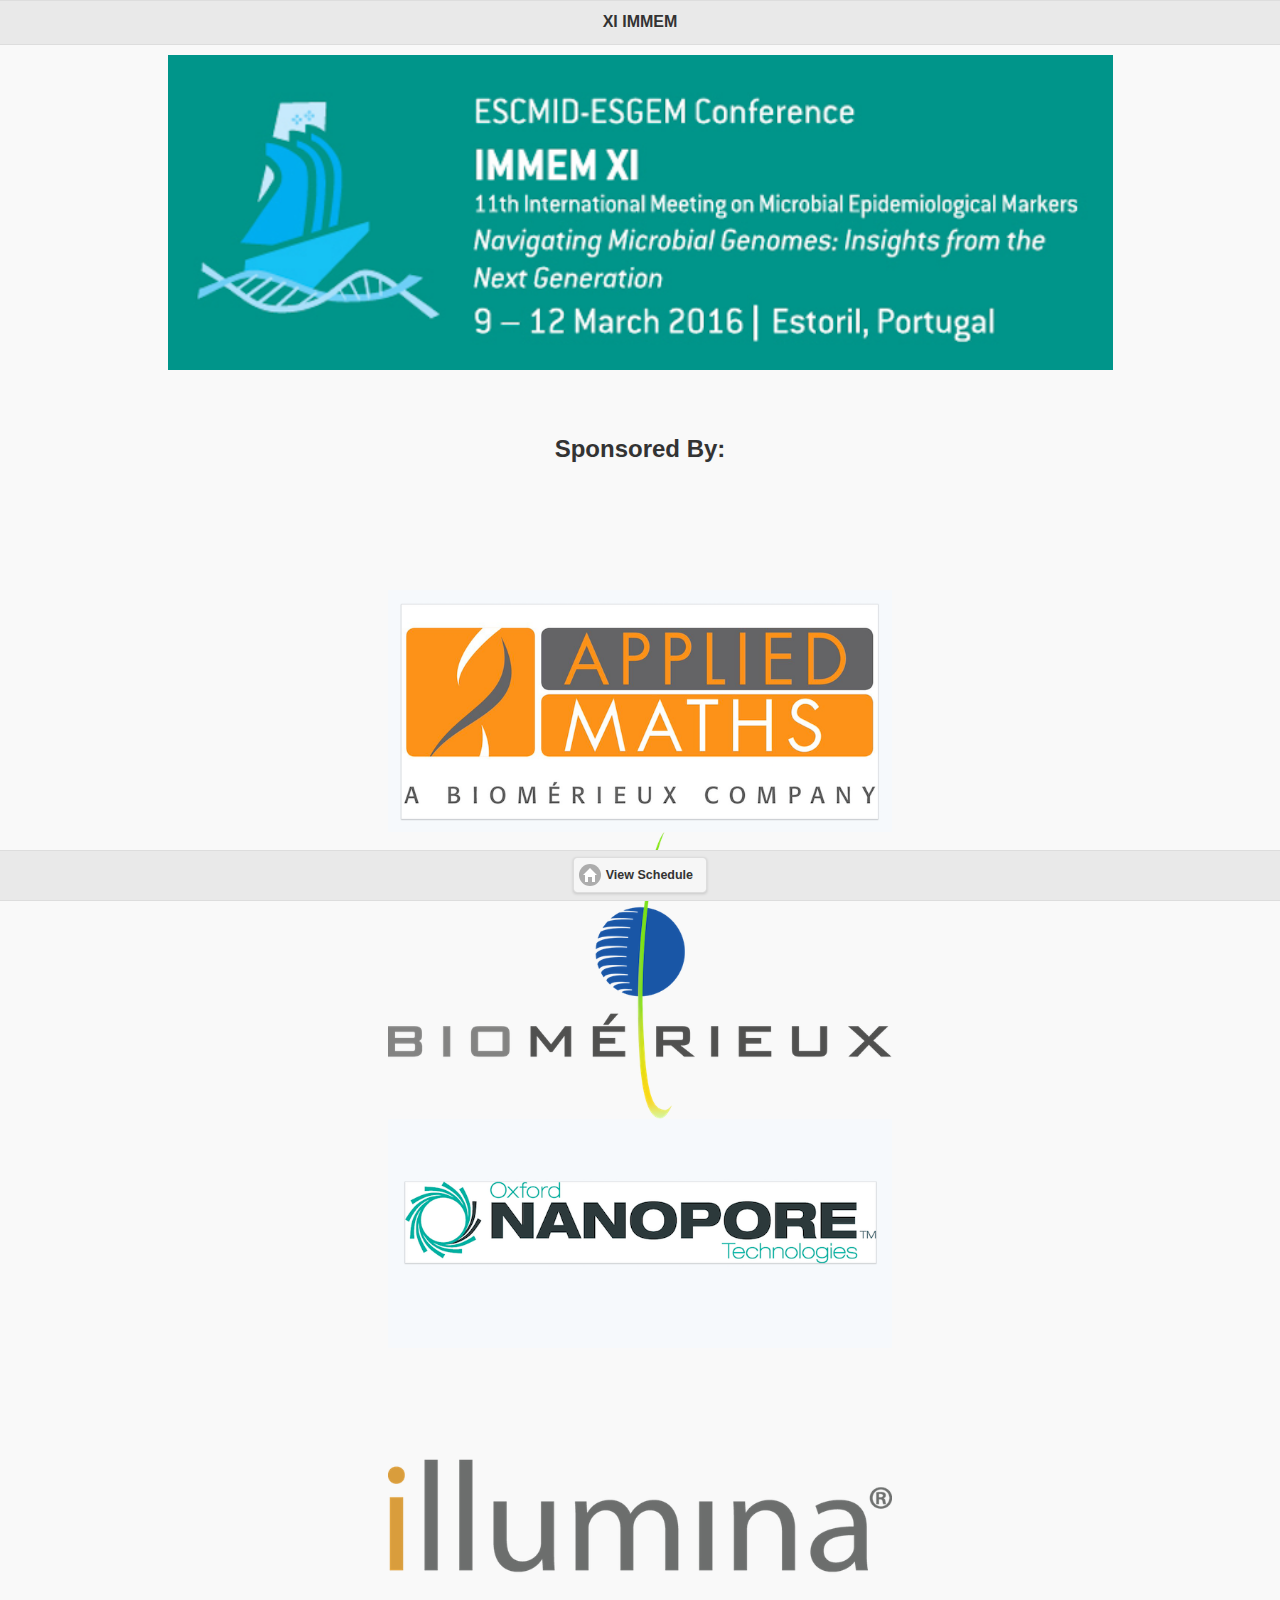
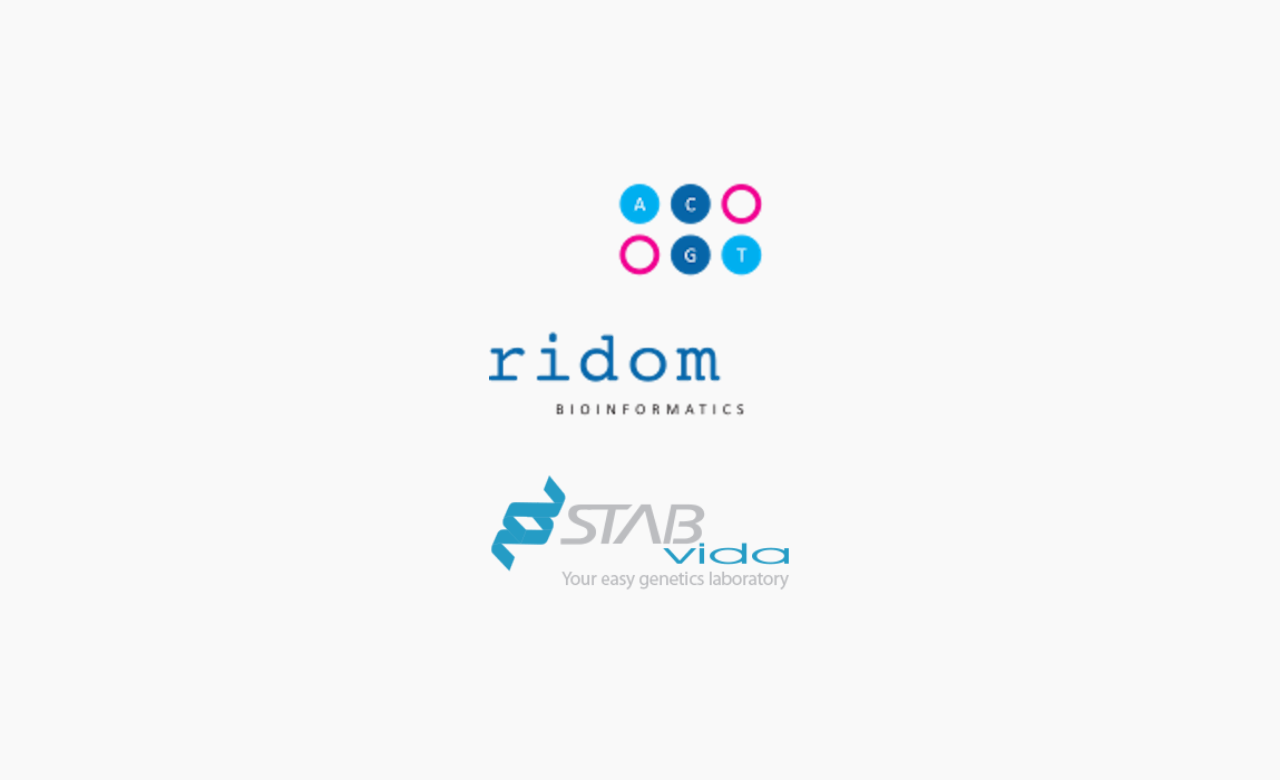
==== index.html @ 9d1d913e "tweet" ====
<html>
<head>
	<title>IMMEM XI Schedule</title>
	<meta name="viewport" content="width=device-width, initial-scale=1">
	<link rel="stylesheet" type="text/css" href="public/css/jquery.mobile-1.4.5.min.css">
	<link rel="stylesheet" type="text/css" href="public/css/style.css">
	<link rel="stylesheet" type="text/css" href="public/css/test.css">
	<script type="text/javascript" src="public/javascripts/jquery-1.12.1.min.js"></script>
	<script type="text/javascript" src="public/javascripts/jquery.mobile-1.4.5.min.js"></script>
	<script type="text/javascript" src="public/javascripts/papaparse.js"></script>
	<script type="text/javascript" src="public/javascripts/stringops.js"></script>
	<script type="text/javascript" src="public/javascripts/namesAndTitles.js"></script>
	<script type="text/javascript" src="index.js"></script>
	<script type="text/javascript" src="public/javascripts/readSchedule.js"></script>
	<script type="text/javascript" src="public/javascripts/schedule_utils.js"></script>
	<script type="text/javascript" src="public/javascripts/specialCasesFormat.js"></script>
	<script type="text/javascript" src="public/javascripts/read_csv.js"></script>
	<script type="text/javascript" src="public/javascripts/parseInformation.js"></script>
	<script type="text/javascript" src="public/javascripts/generalSchedule.js"></script>
</head>
<body>

	<div data-role="page" data-theme="a" id="demo-page" class="my-page" data-url="demo-page">
	    <div data-role="header">
	        <h1>XI IMMEM</h1>
	    </div><!-- /header -->
	    <div role="main" class="ui-content" style="text-align:center;">
	    	<div><a href="//www.escmid.org/research_projects/escmid_conferences/immem_xi/"><img style="width:75%" src="public/images/sponsors/immem_xi.png"></a></div>
	    	<div style="margin-top:5%;">
	    	<label style="font-size:150%;"><b>Sponsored By:</b></label></div>
	    	<div style="margin:10%;">
				<div><a href="//www.applied-maths.com/"><img style="width:50%;" src="public/images/sponsors/appliedmaths.png"></a></div>
				<div><a href="//www.biomerieux.com/"><img style="width:50%;" src="public/images/sponsors/biomerieux.png"></a></div>
				<div><a href="//www.nanoporetech.com/"><img style="width:50%;" src="public/images/sponsors/nonopore.png"></a></div>
				<div><a href="//www.illumina.com/"><img style="width:50%;" src="public/images/sponsors/illumina-logo.png"></a></div>
				<div><a href="//www.ridom.de/"><img style="width:30%;" src="public/images/sponsors/ridom_logo.png"></a></div>
				<div><a href="//www.stabvida.com/"><img style="width:30%;" src="public/images/sponsors/6_logo-stab_vida.png"></a></div>
			</div>
	    </div><!-- /content -->

	    <div data-role="footer" data-position="fixed" style="text-align:center;">
			<a id="buttonScheduleSponsor" href="#mainPage" class="ui-btn ui-icon-home ui-btn-icon-left ui-shadow ui-corner-all">View Schedule</a>
		</div><!-- /footer -->
	</div>

	<div data-role="page" data-theme="a" id="twitter-hash-page" class="my-page" data-url="twitter-page">
		<div align="center">
			<a class="twitter-timeline" height="90%" href="https://twitter.com/hashtag/immem11" data-widget-id="706631937130110976">immem11 Tweets</a>
			<a class="twitter-mention-button" href="https://twitter.com/intent/tweet?button_hashtag=immem11">Tweet #immem11</a>
		</div>

		<div data-role="footer" data-position="fixed" style="text-align:left;">
			<a id="buttonBackTwitter" href="#mainPage" style="text-align:left;" class="ui-btn ui-icon-back ui-btn-icon-left ui-shadow ui-corner-all">Back</a>
		</div><!-- /footer -->
	</div>

	<div data-role="page" data-theme="a" id="twitter-mentions-page" class="my-page" data-url="twitter-page">
		<div align="center">
			<a class="twitter-timeline" height="90%" href="https://twitter.com/XI_IMMEM" data-widget-id="706793000253452288">@XI_IMMEM</a>
			<a class="twitter-mention-button" href="https://twitter.com/intent/tweet?screen_name=XI_IMMEM">Tweet</a>
		</div>

		<div data-role="footer" data-position="fixed" style="text-align:left;">
			<a id="buttonBackTwitter" href="#mainPage" style="text-align:left;" class="ui-btn ui-icon-back ui-btn-icon-left ui-shadow ui-corner-all">Back</a>
		</div><!-- /footer -->
	</div>

	<div data-role="page" data-theme="a" id="announc-page" class="my-page" data-url="announc-page">
		<div align="center">
			<h3>Announcements</h3>
		</div>

		<div data-role="footer" data-position="fixed" style="text-align:left;">
			<a id="buttonBackAnnouc" href="#mainPage" style="text-align:left;" class="ui-btn ui-icon-back ui-btn-icon-left ui-shadow ui-corner-all">Back</a>
		</div><!-- /footer -->
	</div>

	<div data-role="page" id="mainPage">

		<div data-role="panel" id="searchPanel">
			<button class="ui-btn ui-icon-home ui-btn-icon-left ui-shadow ui-corner-all buttonHome">Home</button>
			<a id="buttonSponsors" href="#announc-page" class="ui-btn ui-icon-info ui-btn-icon-left ui-shadow ui-corner-all">Announcements</a>
			<a id="buttonHasgTwitter" href="#twitter-hash-page" class="ui-btn ui-icon-info ui-btn-icon-left ui-shadow ui-corner-all">#immem11</a>
			<a id="buttonMentionTwitter" href="#twitter-mentions-page" class="ui-btn ui-icon-info ui-btn-icon-left ui-shadow ui-corner-all">@XI_IMMEM</a>
			<a id="buttonSponsors" href="#demo-page" class="ui-btn ui-icon-info ui-btn-icon-left ui-shadow ui-corner-all">Sponsors</a>

			<form class="ui-filterable">
		    	<input id="autocomplete-input-name" data-type="search" placeholder="Search by Name...">
			</form>
			<form class="ui-filterable">
		    	<input id="autocomplete-input-title" data-type="search" placeholder="Search by Title...">
			</form>
			<ul id="listviewName" data-role="listview" data-filter="true" data-filter-reveal="true" data-input="#autocomplete-input-name">
			</ul>
			<ul id="listviewTitle" data-role="listview" data-filter="true" data-filter-reveal="true" data-input="#autocomplete-input-title">
			</ul>
		</div><!-- /panel -->

		<div data-role="header" data-position="fixed">
			<a href="#searchPanel" class="ui-btn ui-btn-inline ui-shadow ui-corner-all ui-icon-grid ui-btn-icon-left">Options</a>
			<h2>XI IMMEM</h2>
		</div><!-- /header -->

		<div id="scheduleInfo" role="main" class="ui-content">

			<div id="totalContentresults">
				<div id="resultsDiv"></div>
				<div id="infoOral" style="margin-top: 2%; margin-bottom:2%;"></div>
				<table id="tableResultsOral" class="ui-body-d ui-shadow table-stripe ui-responsive" data-column-btn-theme="b" data-column-popup-theme="a">
					<thead id="headertableResultsOral"></thead>
					<tbody id="bodytableResultsOral"></tbody>
				</table>
				<br>
				<div id="infoPoster" style="margin-top: 2%; margin-bottom:2%;"></div>
				<table id="tableResultsPoster" class="ui-body-d ui-shadow table-stripe ui-responsive" data-column-btn-theme="b" data-column-popup-theme="a">
					<thead id="headertableResultsPoster"></thead>
					<tbody id="bodytableResultsPoster"></tbody>
				</table>
			</div>

			<div id="totalContentsessoinInfo">
				<div id="sessionInfoSection"></div>
				<div id="sessionInfoDiv" class="sessiontable">
					<div id="sessionInfoTableContainer"></div>
					<table id="sessionInfoTable" class="ui-body-d ui-shadow table-stripe ui-responsive" data-column-btn-theme="b" data-column-popup-theme="a">
						<thead id="headersessionInfoTable"></thead>
						<tbody id="bodysessionInfoTable"></tbody>
					</table>
				</div>
			</div>

			<div id="totalContentschedule">
				<ul data-role="listview">
					<li><img src="public/images/Logo_Schiff_vektor_01.jpg">
						<p>Navigating Microbial Genomes: Insights from the Next Generation</p>
						<p>an ESCMID - ESGEM Conference</p>
						<p>9 - 12 March 2016, Estoril, Portugal</p>
					</li>
				</ul>
				<div class="contentDiv">
					<h3 style="text-align:center;">Schedule</h3>
					<div id="dayone" class="scheduletable">
						<div id="date1"></div>
						<table id="table1" class="ui-body-d ui-shadow table-stripe ui-responsive" data-column-btn-theme="b" data-column-popup-theme="a">
							<thead id="header1"></thead>
							<tbody id="body1"></tbody>
						</table>
					</div>
					<div id="daytwo" class="scheduletable">
						<div id="date2"></div>
						<table id="table2" class="ui-body-d ui-shadow table-stripe ui-responsive" data-column-btn-theme="b" data-column-popup-theme="a">
							<thead id="header2"></thead>
							<tbody id="body2"></tbody>
						</table>
					</div>
					<div id="daythree" class="scheduletable">
						<div id="date3"></div>
						<table id="table3" class="ui-body-d ui-shadow table-stripe ui-responsive" data-column-btn-theme="b" data-column-popup-theme="a">
							<thead id="header3"></thead>
							<tbody id="body3"></tbody>
						</table>
					</div>
					<div id="dayfour" class="scheduletable">
						<div id="date4"></div>
						<table id="table4" class="ui-body-d ui-shadow table-stripe ui-responsive" data-column-btn-theme="b" data-column-popup-theme="a">
							<thead id="header4"></thead>
							<tbody id="body4"></tbody>
						</table>
					</div>
				</div>
			</div>

		</div><!-- /content -->


		<div id="footerdiv" data-role="footer" data-position="fixed" style="text-align:center;">
			<div class="ui-grid-b">
			    <div class="ui-block-a"><div style="text-align:left;">
					<button id="buttonBack" style="text-align:left;display:none;" class="ui-btn ui-icon-back ui-btn-icon-left ui-shadow ui-corner-all">Back</button>
				</div></div>
			    <div class="ui-block-b"><div style="text-align:center;">
					<button id="buttonSchedule" class="ui-btn ui-icon-home ui-btn-icon-left ui-shadow ui-corner-all">Schedule</button>
				</div></div>
			</div><!-- /grid-b -->
		</div><!-- /footer -->
	</div><!-- /page -->

</body>
<script>!function(d,s,id){var js,fjs=d.getElementsByTagName(s)[0],p=/^http:/.test(d.location)?'http':'https';if(!d.getElementById(id)){js=d.createElement(s);js.id=id;js.src=p+"://platform.twitter.com/widgets.js";fjs.parentNode.insertBefore(js,fjs);}}(document,"script","twitter-wjs");</script>
</html>
---- public/css/style.css ----
table{
	width: 100%;
	font-size: 80%;
	min-width:10%;
}

#totalContent{
	width:100%;
	height: 100%;
}


.contentDiv{
	margin-top: 3%;
	margin-left: 5%;
	margin-right: 5%;
}

.divider{
	border-top: 2px solid black;
	padding: 1%;
}

.hasInfo{
	background-color: #cfe7f6;
}

.breakLine{
	background: white;
	margin: 2%;
}

.firstColumn{
	width: 10%;
	padding: 1%;
}

.firstPosterColumn{
	width: 10%;
	padding: 1%;
}

.secondPosterColumn{
	width: 80%;
	padding: 1%;
}

.thirdPosterColumn{
	width: 10%;
	padding: 1%;
}

.secondColumn{
	width: 90%;
	padding: 1%;
}

#resultsInfo{
	display: none;
}

#scheduleInfo{
	display: block;
}


.scheduletable{
	margin-top: 5%;
}

tbody tr:hover{
	background-color: #deedde;
	cursor: pointer;
}
---- public/css/test.css ----
/* A bit custom styling */
.my-page .ui-listview li .ui-btn p {
    color: #c0c0c0;
}
.my-page .ui-listview li .ui-btn .ui-li-aside {
    color: #eee;
}
/* First breakpoint is 48em (768px). 3 column layout. Tiles 250x250 pixels incl. margin at the breakpoint. */
@media ( min-width: 48em ) {
    .my-page .ui-content {
        padding: .5625em; /* 9px */
    }
    .my-page .ui-listview li {
        float: left;
        width: 30.9333%; /* 33.3333% incl. 2 x 1.2% margin */
        height: 14.5em; /* 232p */
        margin: .5625em 1.2%;
    }
    .my-page .ui-listview li > .ui-btn {
        -webkit-box-sizing: border-box; /* include padding and border in height so we can set it to 100% */
        -moz-box-sizing: border-box;
        -ms-box-sizing: border-box;
        box-sizing: border-box;
        height: 100%;
    }
    .my-page .ui-listview li.ui-li-has-thumb .ui-li-thumb {
        height: auto; /* To keep aspect ratio. */
        max-width: 100%;
        max-height: none;
    }
    /* Make all list items and anchors inherit the border-radius from the UL. */
    .my-page .ui-listview li,
    .my-page .ui-listview li .ui-btn,
    .my-page .ui-listview .ui-li-thumb {
        -webkit-border-radius: inherit;
        border-radius: inherit;
    }
    /* Hide the icon */
    .my-page .ui-listview .ui-btn-icon-right:after {
        display: none;
    }
    /* Make text wrap. */
    .my-page .ui-listview h2,
    .my-page .ui-listview p {
        white-space: normal;
        overflow: visible;
        position: absolute;
        left: 0;
        right: 0;
    }
    /* Text position */
    .my-page .ui-listview h2 {
        font-size: 1.25em;
        margin: 0;
        padding: .125em 1em;
        bottom: 50%;
    }
    .my-page .ui-listview p {
        font-size: 1em;
        margin: 0;
        padding: 0 1.25em;
        min-height: 50%;
        bottom: 0;
    }
    /* Semi transparent background and different position if there is a thumb. The button has overflow hidden so we don't need to set border-radius. */
    .ui-listview .ui-li-has-thumb h2,
    .ui-listview .ui-li-has-thumb h2 {
        bottom: 35%;
    }
    .ui-listview .ui-li-has-thumb p {
        min-height: 35%;
    }
    /* ui-li-aside has class .ui-li-desc as well so we have to override some things. */
    .my-page .ui-listview .ui-li-aside {
        padding: .125em .625em;
        width: auto;
        min-height: 0;
        top: 0;
        left: auto;
        bottom: auto;
        /* Custom styling. */
        background: #990099;
        background: rgba(153,0,153,.85);
        -webkit-border-top-right-radius: inherit;
        border-top-right-radius: inherit;
        -webkit-border-bottom-left-radius: inherit;
        border-bottom-left-radius: inherit;
        -webkit-border-bottom-right-radius: 0;
        border-bottom-right-radius: 0;
    }
    /* If you want to add shadow, don't kill the focus style. */
    .my-page .ui-listview li {
        -moz-box-shadow: 0px 0px 9px #111;
        -webkit-box-shadow: 0px 0px 9px #111;
        box-shadow: 0px 0px 9px #111;
    }
    /* Images mask the hover bg color so we give desktop users feedback by applying the focus style on hover as well. */
    .my-page .ui-listview li > .ui-btn:hover {
        -moz-box-shadow: 0px 0px 12px #33ccff;
        -webkit-box-shadow: 0px 0px 12px #33ccff;
        box-shadow: 0px 0px 12px #33ccff;
    }
    /* Animate focus and hover style, and resizing. */
    .my-page .ui-listview li,
    .my-page .ui-listview .ui-btn {
        -webkit-transition: all 500ms ease;
        -moz-transition: all 500ms ease;
        -o-transition: all 500ms ease;
        -ms-transition: all 500ms ease;
        transition: all 500ms ease;
    }
}
/* Second breakpoint is 63.75em (1020px). 4 column layout. Tiles will be 250x250 pixels incl. margin again at the breakpoint. */
@media ( min-width: 63.75em ) {
    .my-page .ui-content {
        padding: .625em; /* 10px */
    }
    /* Set a max-width for the last breakpoint to prevent too much stretching on large screens.
    By setting the max-width equal to the breakpoint width minus padding we keep square tiles. */
    .my-page .ui-listview {
        max-width: 62.5em; /* 1000px */
        margin: 0 auto;
    }
    /* Because of the 1000px max-width the width will always be 230px (and margin left/right 10px),
    but we stick to percentage values for demo purposes. */
    .my-page .ui-listview li {
        width: 23%;
        height: 230px;
        margin: .625em 1%;
    }
}
/* For this demo we used images with a size of 310x310 pixels. Just before the second breakpoint the images reach their max width: 1019px - 2 x 9px padding = 1001px x 30.9333% = ~310px */
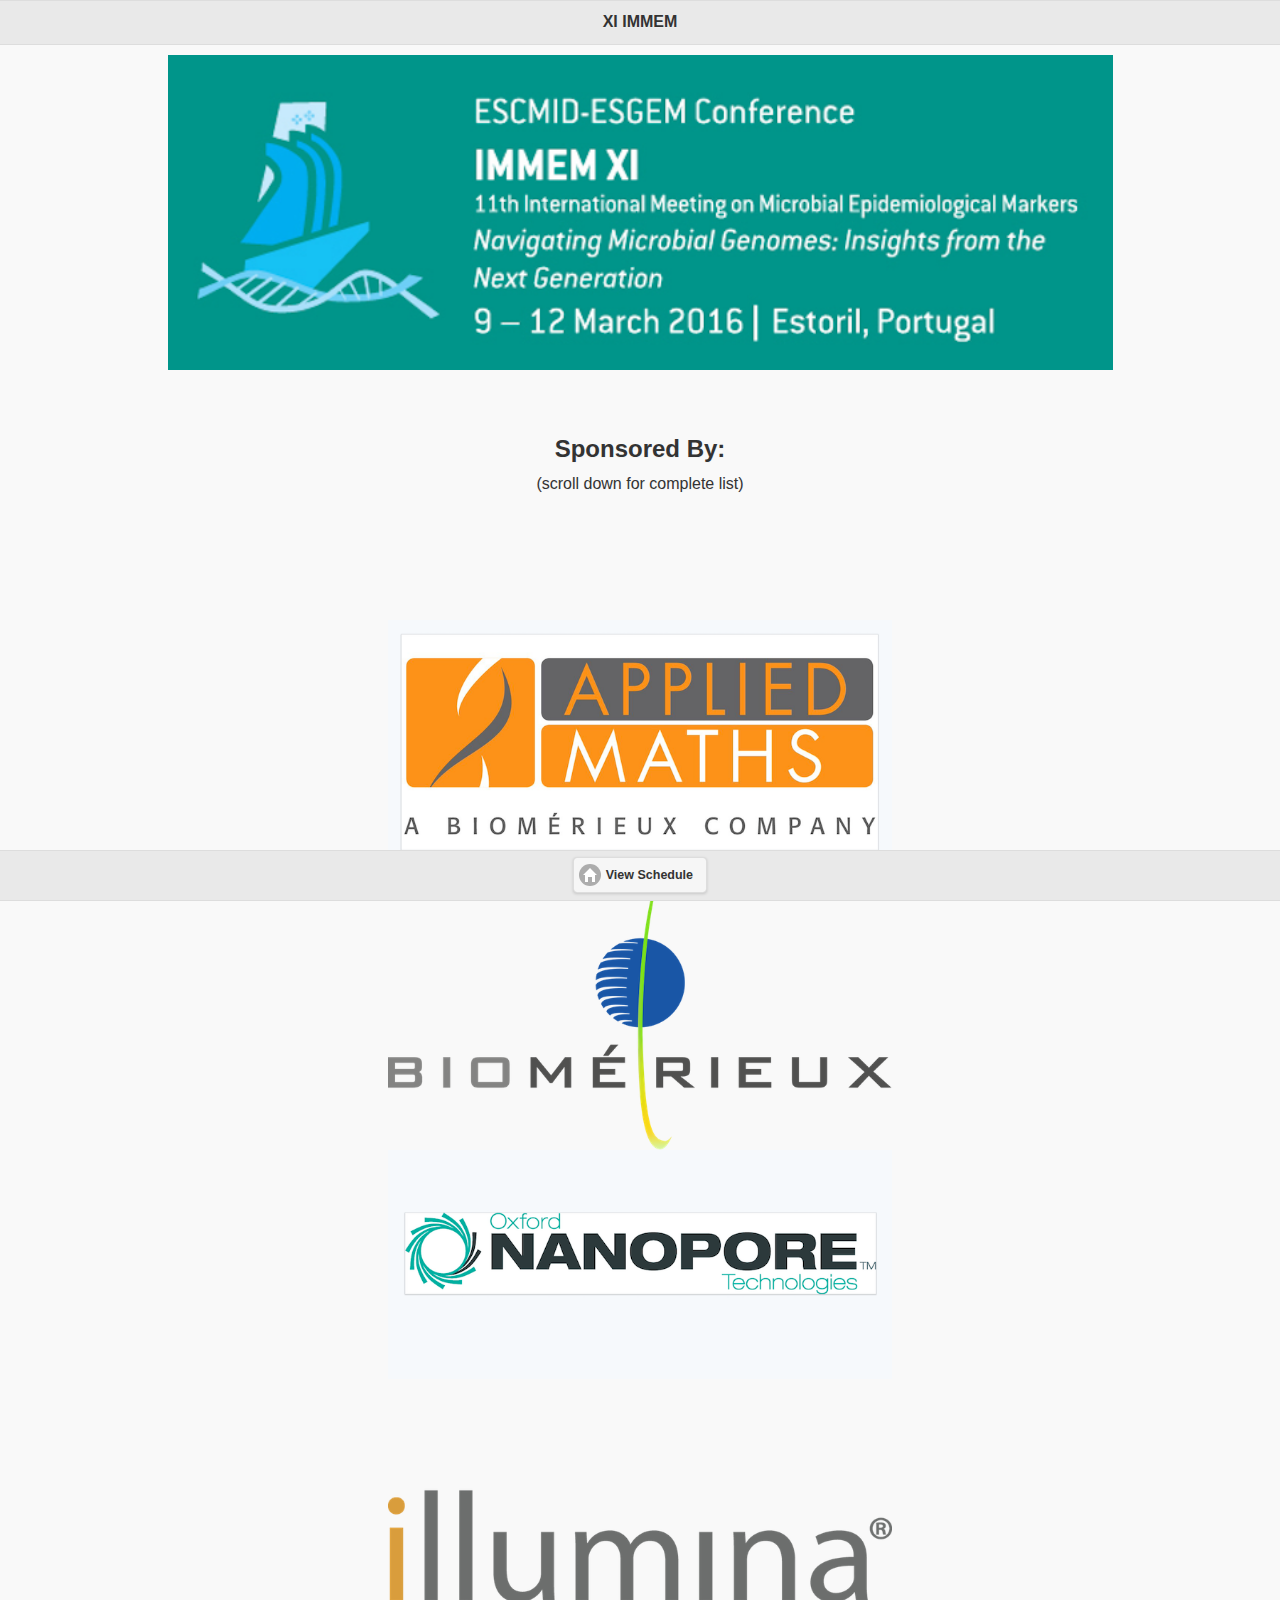
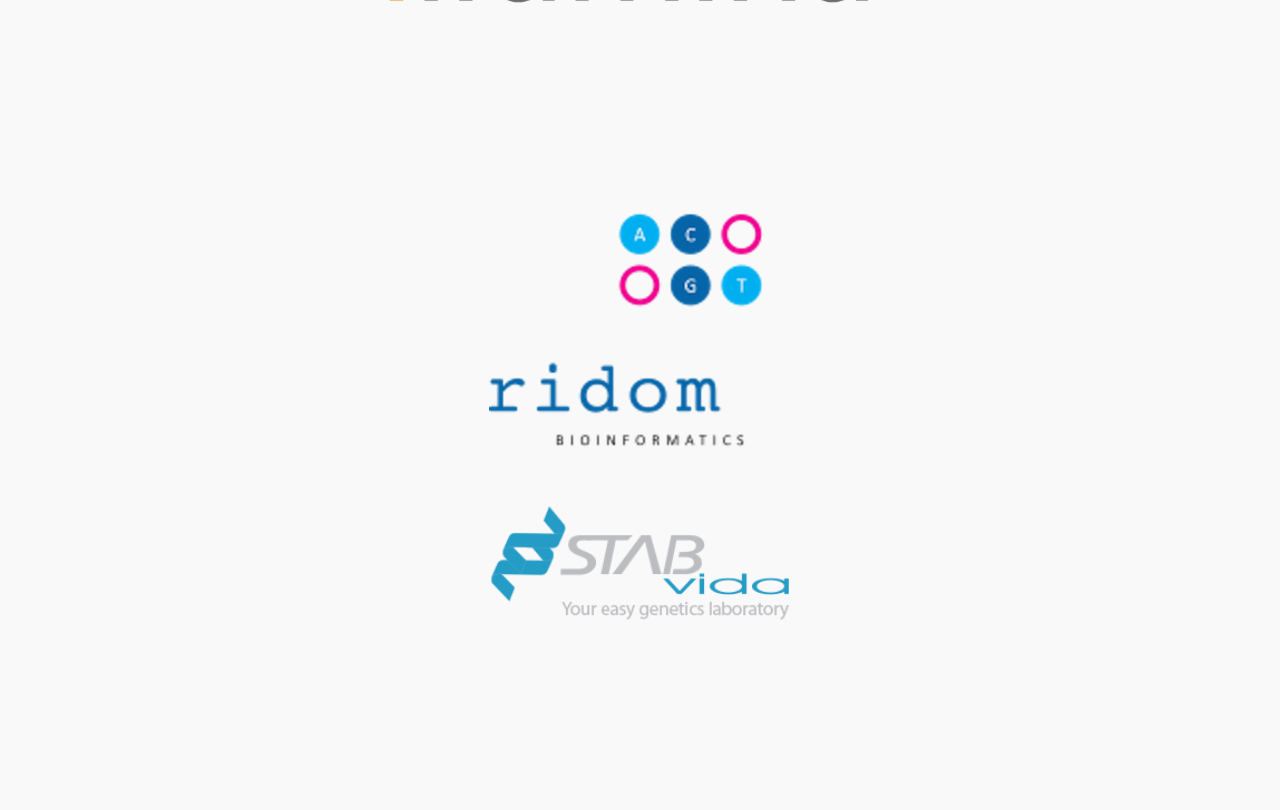
==== commit 8bf9a994: "version1" ====
--- a/index.html
+++ b/index.html
@@ -5,6 +5,7 @@
 	<link rel="stylesheet" type="text/css" href="public/css/jquery.mobile-1.4.5.min.css">
 	<link rel="stylesheet" type="text/css" href="public/css/style.css">
 	<link rel="stylesheet" type="text/css" href="public/css/test.css">
+	<link rel="stylesheet" type="text/css" href="public/css/icon-pack-custom.css">
 	<script type="text/javascript" src="public/javascripts/jquery-1.12.1.min.js"></script>
 	<script type="text/javascript" src="public/javascripts/jquery.mobile-1.4.5.min.js"></script>
 	<script type="text/javascript" src="public/javascripts/papaparse.js"></script>
@@ -27,7 +28,9 @@
 	    <div role="main" class="ui-content" style="text-align:center;">
 	    	<div><a href="//www.escmid.org/research_projects/escmid_conferences/immem_xi/"><img style="width:75%" src="public/images/sponsors/immem_xi.png"></a></div>
 	    	<div style="margin-top:5%;">
-	    	<label style="font-size:150%;"><b>Sponsored By:</b></label></div>
+	    	<label style="font-size:150%;"><b>Sponsored By:</b></label>
+	    	<label style="font-size:100%;">(scroll down for complete list)</label>
+	    </div>
 	    	<div style="margin:10%;">
 				<div><a href="//www.applied-maths.com/"><img style="width:50%;" src="public/images/sponsors/appliedmaths.png"></a></div>
 				<div><a href="//www.biomerieux.com/"><img style="width:50%;" src="public/images/sponsors/biomerieux.png"></a></div>
@@ -46,28 +49,44 @@
 	<div data-role="page" data-theme="a" id="twitter-hash-page" class="my-page" data-url="twitter-page">
 		<div align="center">
 			<a class="twitter-timeline" height="90%" href="https://twitter.com/hashtag/immem11" data-widget-id="706631937130110976">immem11 Tweets</a>
-			<a class="twitter-mention-button" href="https://twitter.com/intent/tweet?button_hashtag=immem11">Tweet #immem11</a>
 		</div>
 
 		<div data-role="footer" data-position="fixed" style="text-align:left;">
-			<a id="buttonBackTwitter" href="#mainPage" style="text-align:left;" class="ui-btn ui-icon-back ui-btn-icon-left ui-shadow ui-corner-all">Back</a>
+			<div class="ui-grid-b">
+			    <div class="ui-block-a"><div style="text-align:left;">
+					<a id="buttonBackTwitterHash" href="#mainPage" style="text-align:left;" class="ui-btn ui-icon-back ui-btn-icon-left ui-shadow ui-corner-all">Back</a>
+				</div></div>
+			    <div class="ui-block-b"><div style="text-align:center;">
+					<a class="twitter-mention-button" data-size="large" href="https://twitter.com/intent/tweet?button_hashtag=immem11">Tweet #immem11</a>
+				</div></div>
+			</div><!-- /grid-b -->
 		</div><!-- /footer -->
 	</div>
 
 	<div data-role="page" data-theme="a" id="twitter-mentions-page" class="my-page" data-url="twitter-page">
 		<div align="center">
 			<a class="twitter-timeline" height="90%" href="https://twitter.com/XI_IMMEM" data-widget-id="706793000253452288">@XI_IMMEM</a>
-			<a class="twitter-mention-button" href="https://twitter.com/intent/tweet?screen_name=XI_IMMEM">Tweet</a>
 		</div>
 
 		<div data-role="footer" data-position="fixed" style="text-align:left;">
-			<a id="buttonBackTwitter" href="#mainPage" style="text-align:left;" class="ui-btn ui-icon-back ui-btn-icon-left ui-shadow ui-corner-all">Back</a>
+			<div class="ui-grid-b">
+			    <div class="ui-block-a"><div style="text-align:left;">
+					<a id="buttonBackTwitterMention" href="#mainPage" style="text-align:left;" class="ui-btn ui-icon-back ui-btn-icon-left ui-shadow ui-corner-all">Back</a>
+				</div></div>
+			    <div class="ui-block-b"><div style="text-align:center;">
+					<a class="twitter-mention-button"  data-size="large" href="https://twitter.com/intent/tweet?screen_name=XI_IMMEM">Tweet @XI_IMMEM</a>
+				</div></div>
+			</div><!-- /grid-b -->
 		</div><!-- /footer -->
 	</div>
 
 	<div data-role="page" data-theme="a" id="announc-page" class="my-page" data-url="announc-page">
 		<div align="center">
 			<h3>Announcements</h3>
+			<table id="tableAnnouncements" class="ui-body-d ui-shadow table-stripe ui-responsive" data-column-btn-theme="b" data-column-popup-theme="a">
+				<thead id="headertableAnnouncements"></thead>
+				<tbody id="bodytableAnnouncements"></tbody>
+			</table>
 		</div>
 
 		<div data-role="footer" data-position="fixed" style="text-align:left;">
@@ -80,8 +99,8 @@
 		<div data-role="panel" id="searchPanel">
 			<button class="ui-btn ui-icon-home ui-btn-icon-left ui-shadow ui-corner-all buttonHome">Home</button>
 			<a id="buttonSponsors" href="#announc-page" class="ui-btn ui-icon-info ui-btn-icon-left ui-shadow ui-corner-all">Announcements</a>
-			<a id="buttonHasgTwitter" href="#twitter-hash-page" class="ui-btn ui-icon-info ui-btn-icon-left ui-shadow ui-corner-all">#immem11</a>
-			<a id="buttonMentionTwitter" href="#twitter-mentions-page" class="ui-btn ui-icon-info ui-btn-icon-left ui-shadow ui-corner-all">@XI_IMMEM</a>
+			<a id="buttonHasgTwitter" href="#twitter-hash-page" class="ui-btn ui-icon-twitter ui-btn-icon-left ui-shadow ui-corner-all" data-icon="twitter">#immem11</a>
+			<a id="buttonMentionTwitter" href="#twitter-mentions-page" class="ui-btn ui-icon-twitter ui-btn-icon-left ui-shadow ui-corner-all" data-icon="twitter">@XI_IMMEM</a>
 			<a id="buttonSponsors" href="#demo-page" class="ui-btn ui-icon-info ui-btn-icon-left ui-shadow ui-corner-all">Sponsors</a>
 
 			<form class="ui-filterable">
--- a/public/css/style.css
+++ b/public/css/style.css
@@ -51,7 +51,12 @@
 }
 
 .secondColumn{
-	width: 90%;
+	width: 80%;
+	padding: 1%;
+}
+
+.timeColumn{
+	width: 10%;
 	padding: 1%;
 }
 
--- a/public/css/icon-pack-custom.css
+++ b/public/css/icon-pack-custom.css
@@ -0,0 +1,12 @@
+ /*!
+* jQuery Mobile Icon Pack - Font Awesome version 1.4.0
+*
+* Copyright 2013 Andy Matthews
+* http://andyMatthews.net
+* Released under the GPL/MIT license.
+*
+*/
+
+.ui-icon-twitter:after { background-image: url('data:image/svg+xml;charset=US-ASCII,%3C%3Fxml%20version%3D%221.0%22%20encoding%3D%22utf-8%22%3F%3E%3C!DOCTYPE%20svg%20PUBLIC%20%22-%2F%2FW3C%2F%2FDTD%20SVG%201.1%20Tiny%2F%2FEN%22%20%22http%3A%2F%2Fwww.w3.org%2FGraphics%2FSVG%2F1.1%2FDTD%2Fsvg11-tiny.dtd%22%3E%3Csvg%20version%3D%221.1%22%20baseProfile%3D%22tiny%22%20id%3D%22Layer_1%22%20xmlns%3D%22http%3A%2F%2Fwww.w3.org%2F2000%2Fsvg%22%20xmlns%3Axlink%3D%22http%3A%2F%2Fwww.w3.org%2F1999%2Fxlink%22%20x%3D%220px%22%20y%3D%220px%22%20width%3D%2216px%22%20height%3D%2216px%22%20viewBox%3D%220%200%20500%20500%22%20xml%3Aspace%3D%22preserve%22%3E%20%3Cpath%20d%3D%22M452.009%20113.839q-18.694%2027.344-45.201%2046.596%200.279%203.906%200.279%2011.719%200%2036.272-10.603%2072.405t-32.227%2069.336-51.479%2058.733-71.987%2040.737-90.123%2015.207q-75.614%200-138.393-40.458%209.766%201.116%2021.763%201.116%2062.779%200%20111.886-38.504-29.297-0.558-52.456-17.997t-31.808-44.503q9.208%201.395%2017.020%201.395%2011.998%200%2023.716-3.069-31.25-6.417-51.758-31.11t-20.508-57.338v-1.116q18.973%2010.603%2040.737%2011.44-18.415-12.277-29.297-32.087t-10.882-42.969q0-24.554%2012.277-45.48%2033.761%2041.574%2082.171%2066.546t103.655%2027.762q-2.232-10.603-2.232-20.647%200-37.388%2026.367-63.755t63.755-26.367q39.063%200%2065.848%2028.46%2030.413-5.859%2057.199-21.763-10.324%2032.087-39.621%2049.665%2025.949-2.79%2051.897-13.951z%22%20fill%3D%22%23ffffff%22%20%2F%3E%3C%2Fsvg%3E') }
+.ui-nosvg .ui-icon-twitter:after { background-image: url('png_images/twitter.png'); }
+
